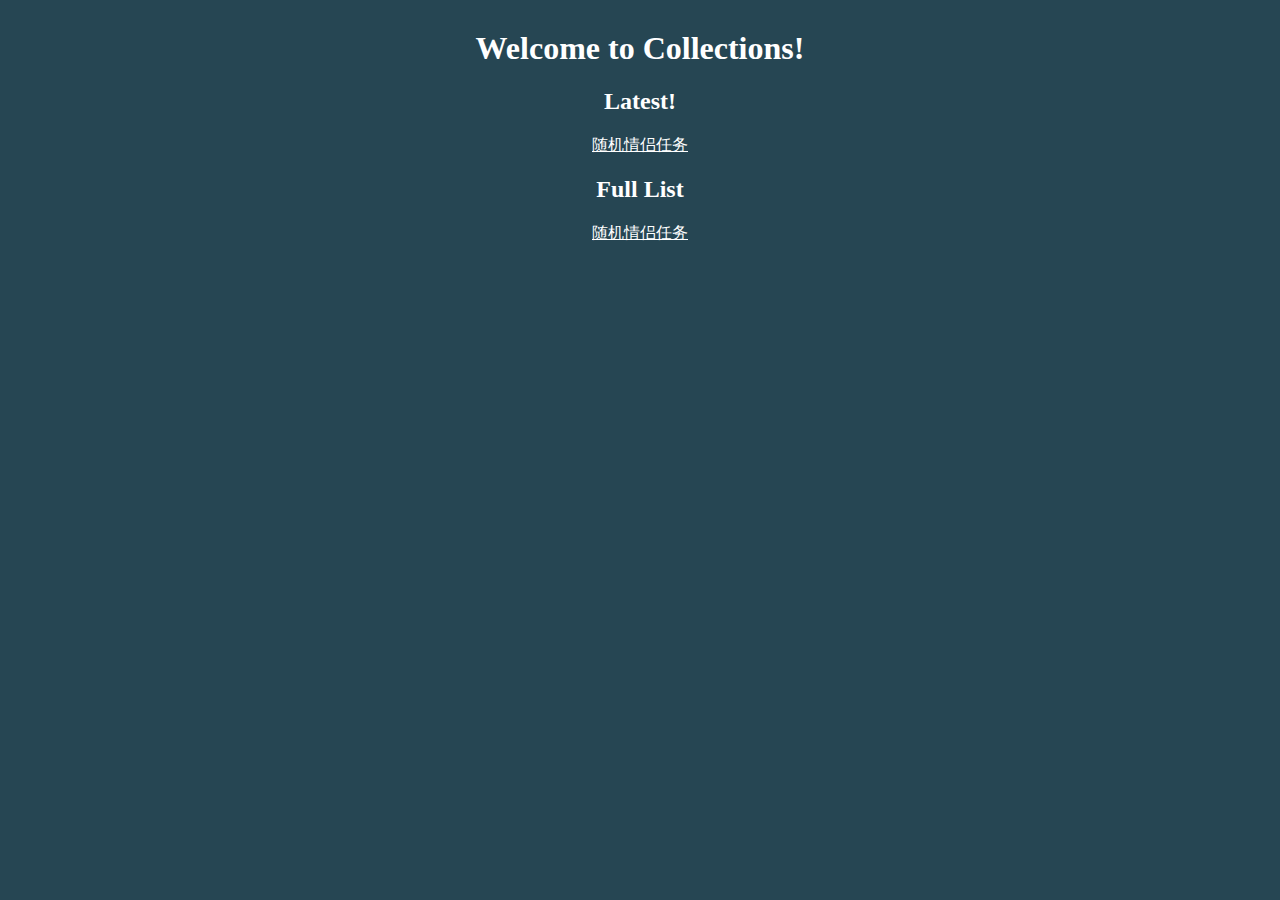
==== index.html @ 61205768 "加了首页，加了favicon" ====
<!DOCTYPE html>
<html lang="en">
<head>
  <meta charset="UTF-8">
  <meta name="viewport" content="width=device-width, initial-scale=1.0">
  <title>Collections!</title>
  <link rel="shortcut icon" type="image/x-icon" href="favicon.png" />
  <link rel="stylesheet" href="main.css">
</head>
<body>
  <div id="title" align="center" style="color: rgb(255, 255, 255); margin-top: 30px;">
    <h1>Welcome to Collections!</h1>
    <h2>Latest!</h2>
    <a href='couple_tasks/index.html' style="color: rgb(255, 255, 255);">随机情侣任务</a>
    <h2>Full List</h2>
    <a href='couple_tasks/index.html' style="color: rgb(255, 255, 255);">随机情侣任务</a>
  </div>
</body>
</html>
---- main.css ----
html {
  height: 100%;
  background: #264653;
}
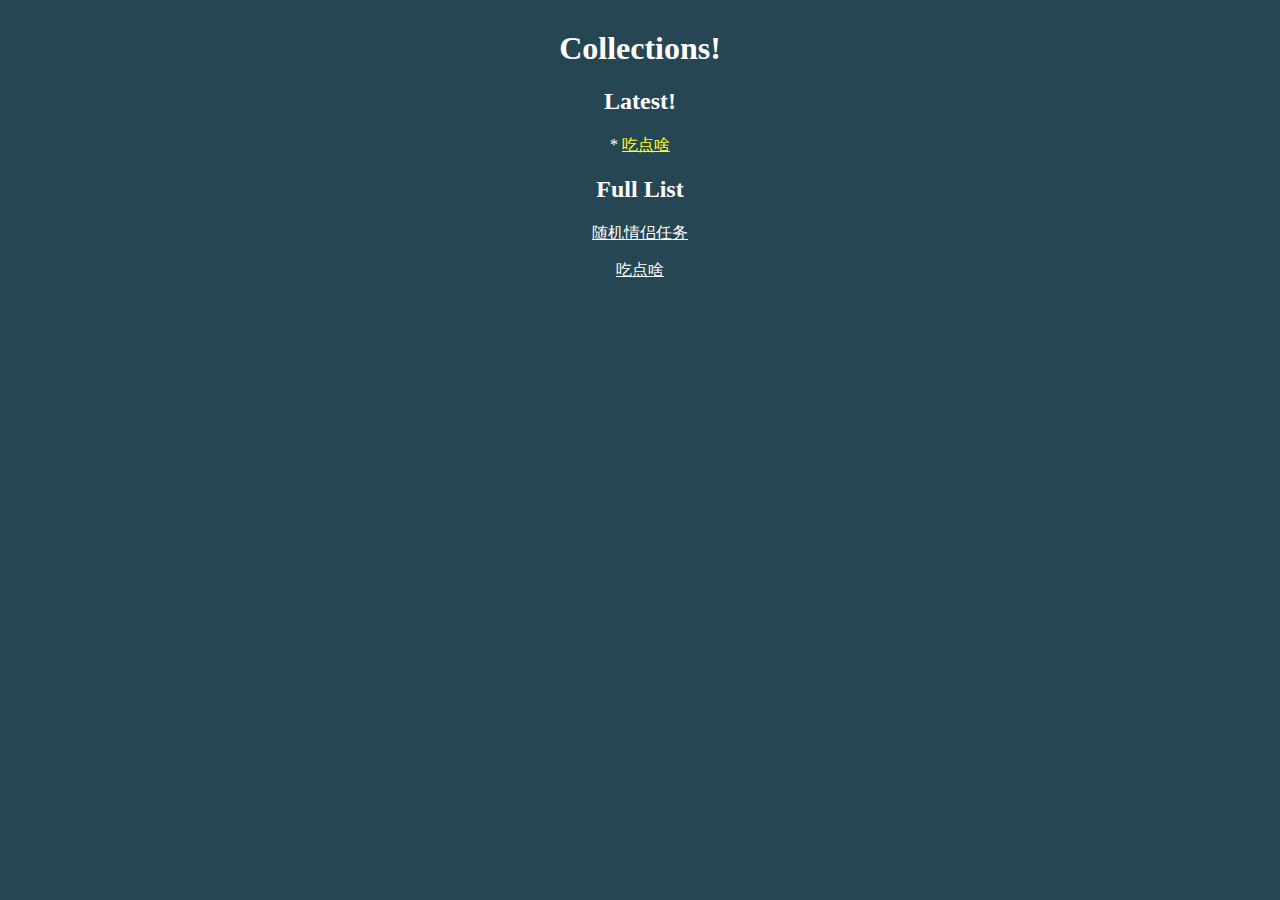
==== commit 09b56af2: "add 吃啥on主页" ====
--- a/index.html
+++ b/index.html
@@ -9,11 +9,14 @@
 </head>
 <body>
   <div id="title" align="center" style="color: rgb(255, 255, 255); margin-top: 30px;">
-    <h1>Welcome to Collections!</h1>
+    <h1>Collections!</h1>
     <h2>Latest!</h2>
-    <a href='couple_tasks/index.html' style="color: rgb(255, 255, 255);">随机情侣任务</a>
+    <p>*
+      <a href='eat_what/index.html' style="color: rgb(252, 255, 46);">吃点啥</a>
+    </p>
     <h2>Full List</h2>
-    <a href='couple_tasks/index.html' style="color: rgb(255, 255, 255);">随机情侣任务</a>
+    <p><a href='couple_tasks/index.html' style="color: rgb(255, 255, 255);">随机情侣任务</a></p>
+    <p><a href='eat_what/index.html' style="color: rgb(255, 255, 255);">吃点啥</a></p>
   </div>
 </body>
 </html>